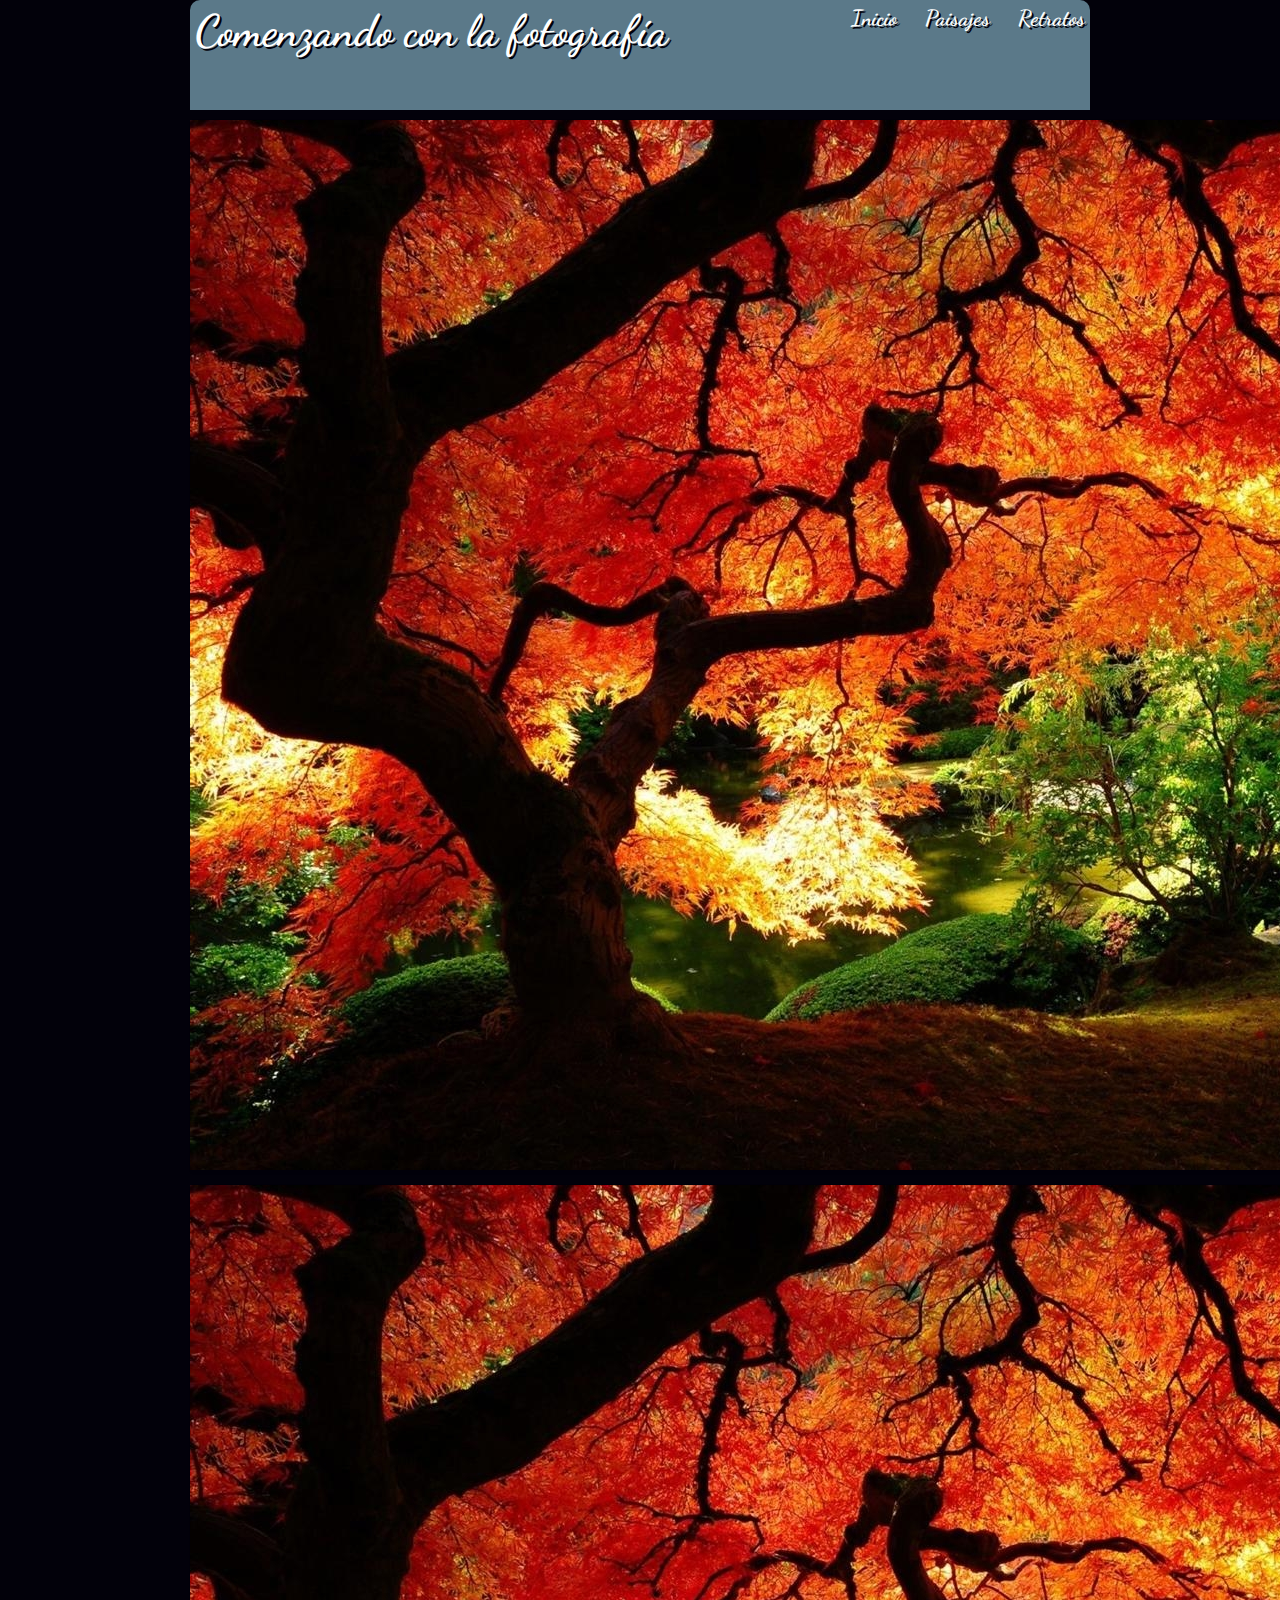
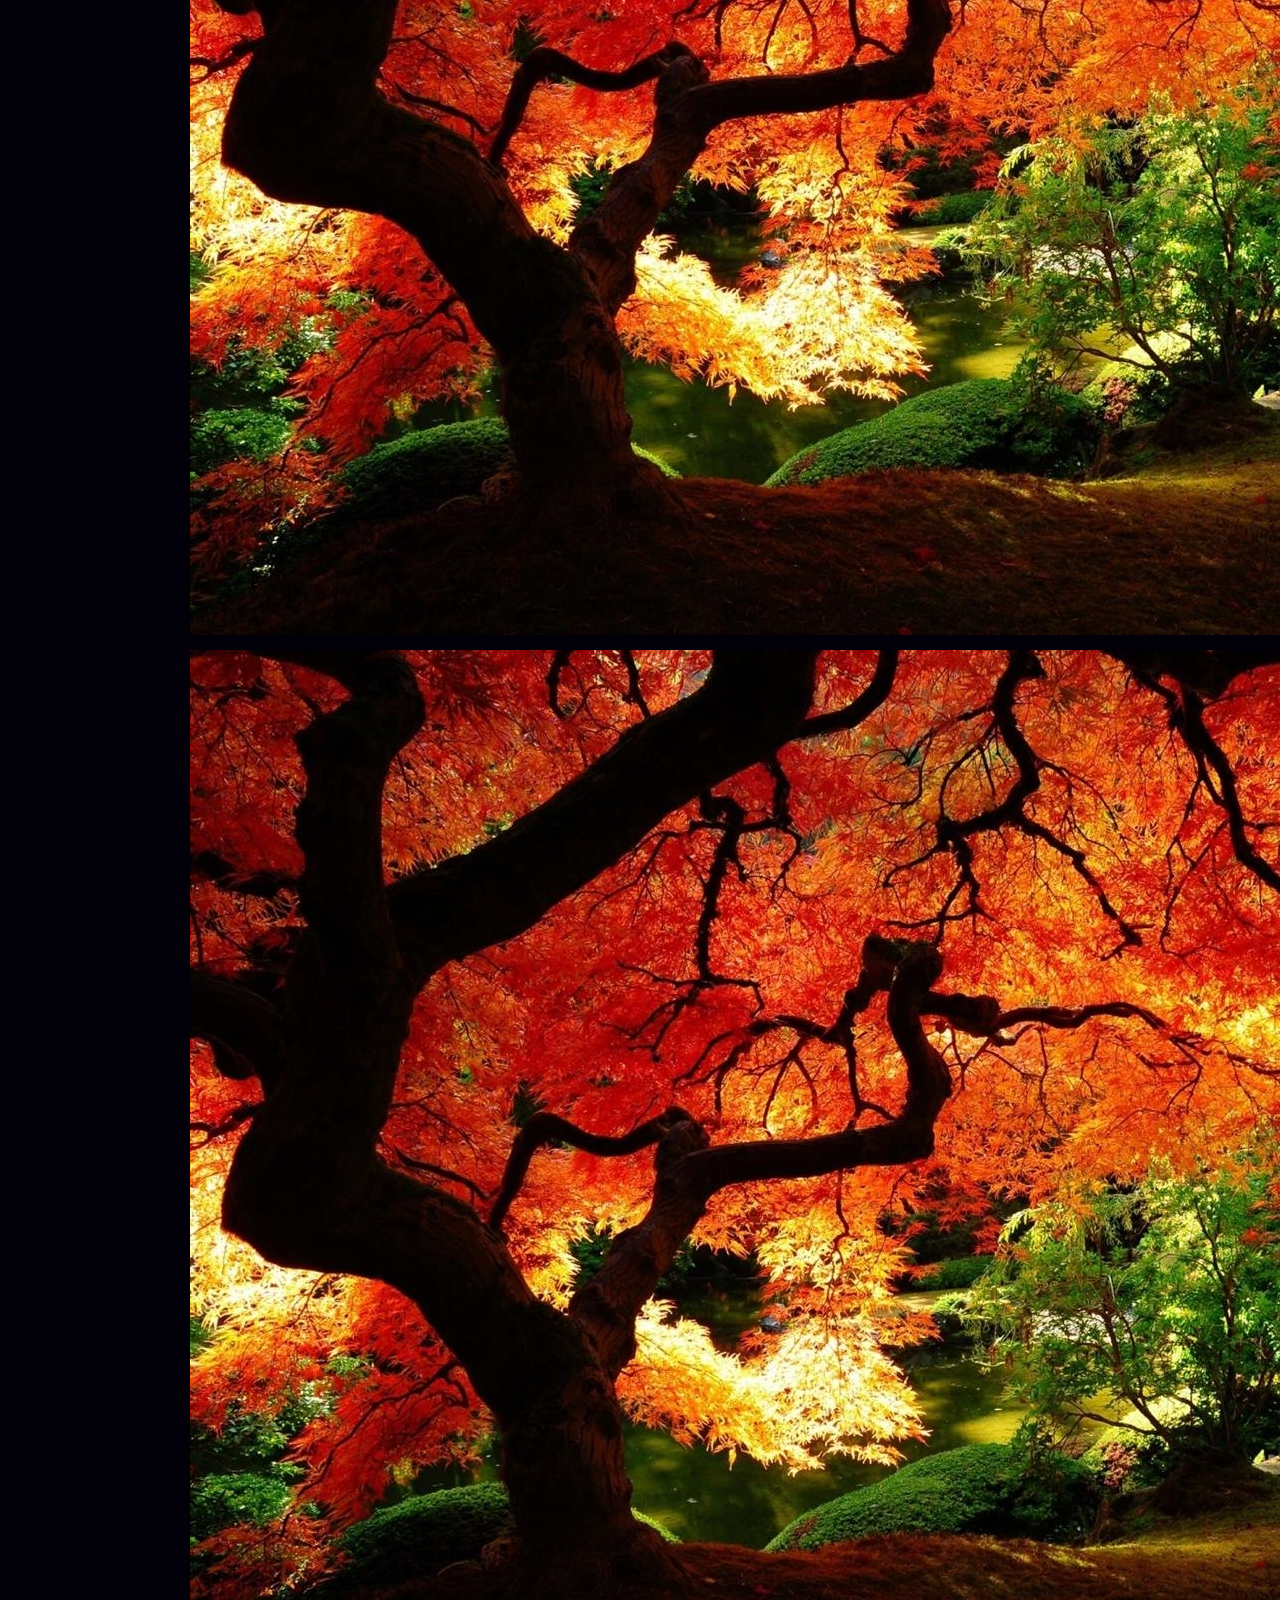
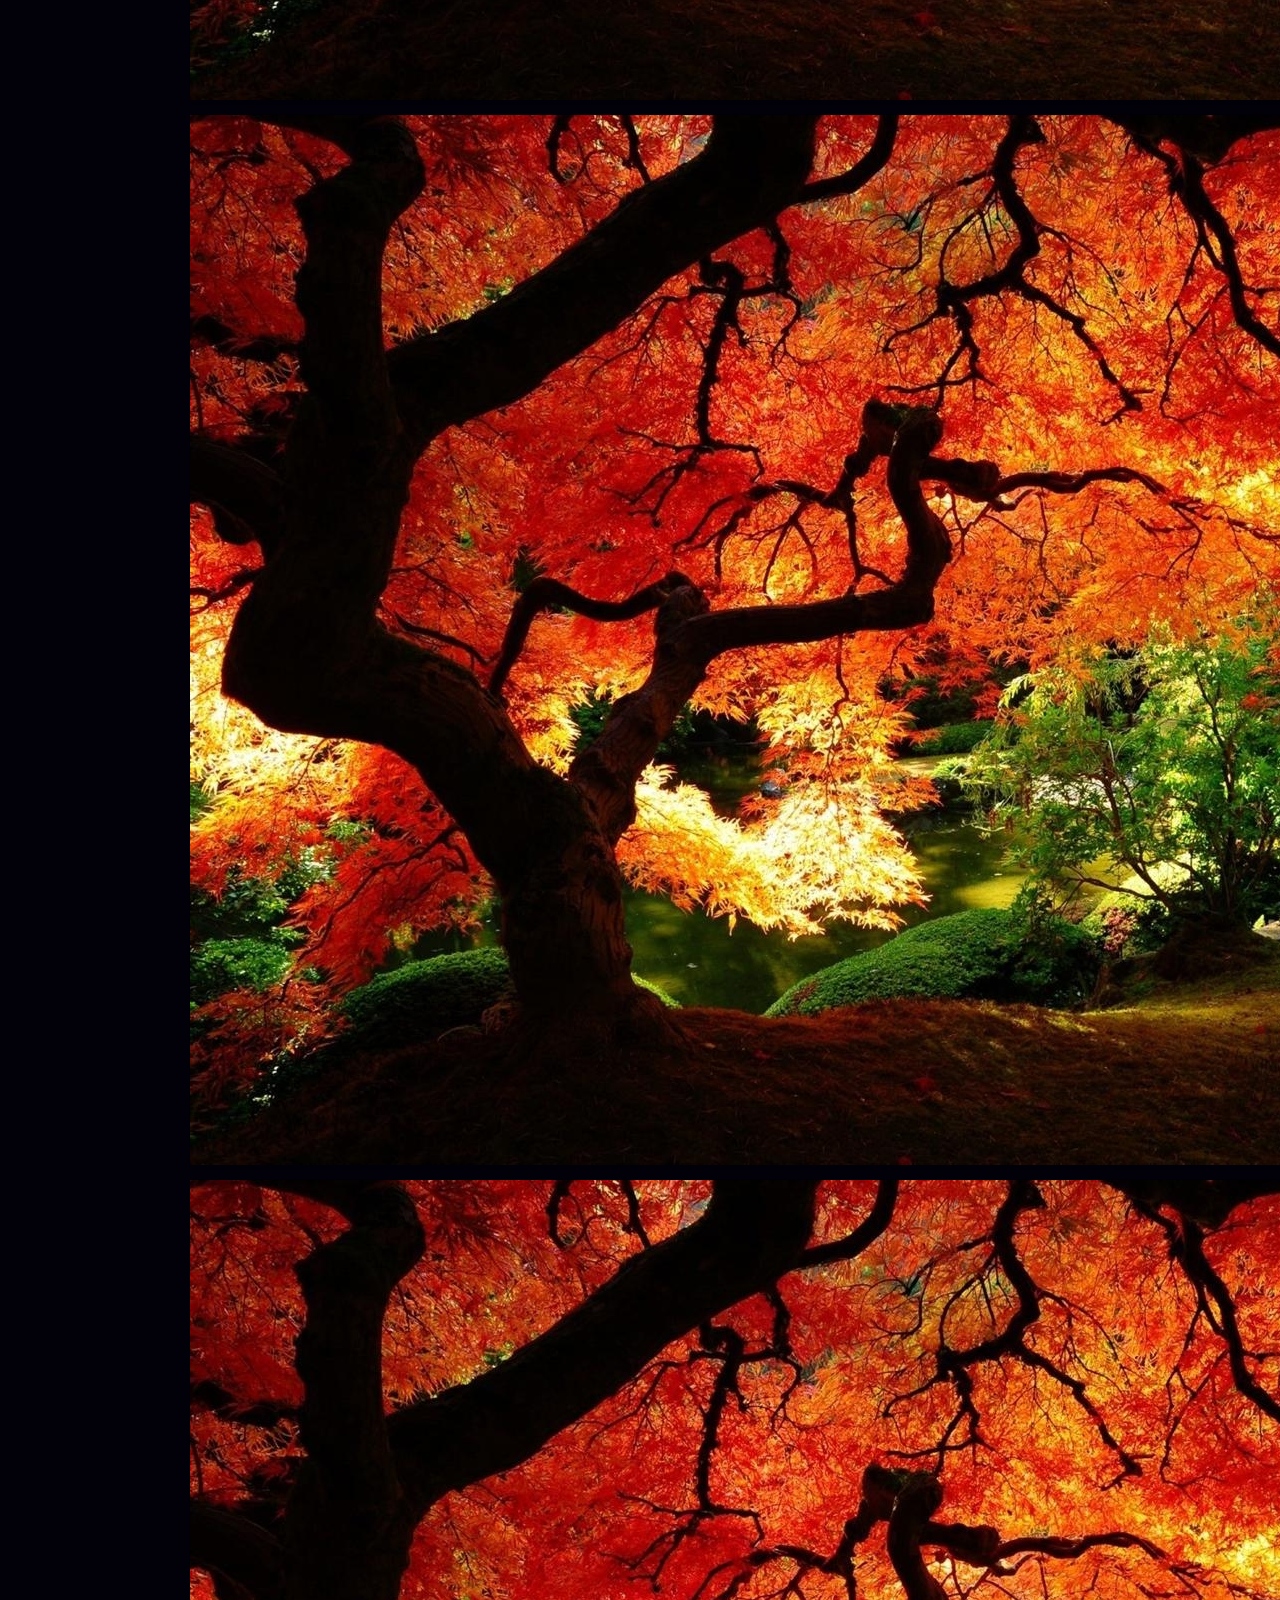
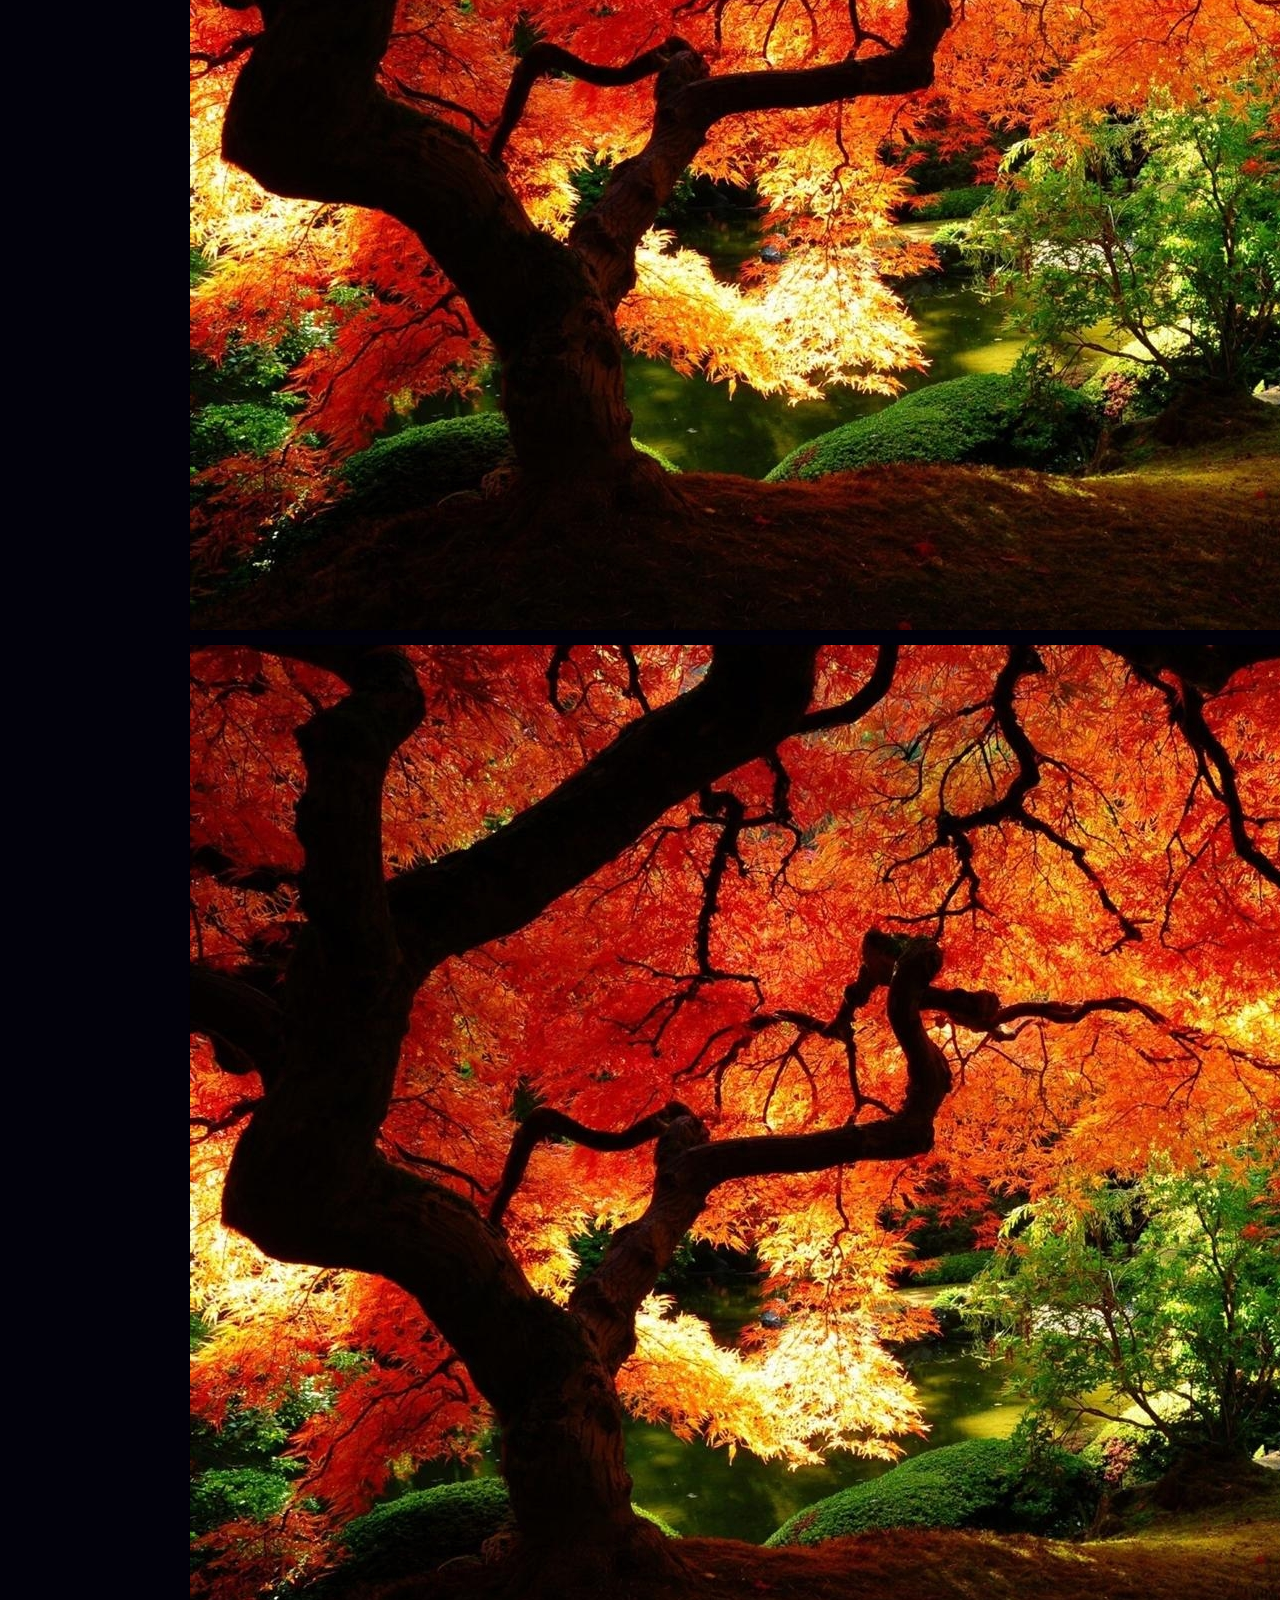
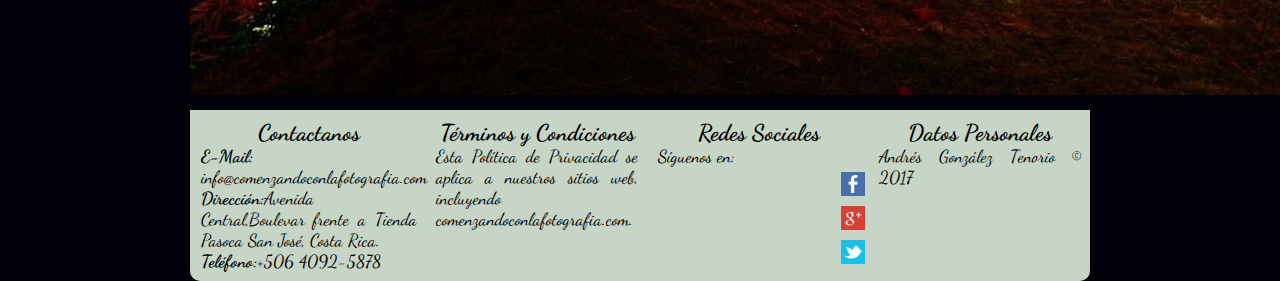
==== public_html/paisajes.html @ b7d7cf6b "Finalizado el index, se procede a generar la pagina de piasajes, se limpian los estilos css.Se escoj" ====
<!DOCTYPE html>
<!--
To change this license header, choose License Headers in Project Properties.
To change this template file, choose Tools | Templates
and open the template in the editor.
-->
<html>
    <head>
        <title>Evaluación Final CSS3 - Comenzando con la fotografia!!!</title>
        <meta charset="UTF-8">
        <meta name="viewport" content="width=device-width, initial-scale=1.0">
        <link href="https://fonts.googleapis.com/css?family=Dancing+Script" rel="stylesheet" type='text/css'> 
        <link rel="stylesheet" href="css/estilos.css">
    </head>
    <body>
        <div id="contenido">
            <header>
                <h1>Comenzando con la fotografía</h1>
                <nav>
                    <a href="index.html">Inicio</a>
                    <a href="paisajes.html">Paisajes</a>
                    <a href="retratos.html">Retratos</a>
                </nav>
            </header>

            <section id="galeria">
                <div>
                    <img src="img/paisajes/03.jpg" alt=""/>
                </div>
                <div>
                    <img src="img/paisajes/03.jpg" alt=""/>
                </div>
                <div>
                    <img src="img/paisajes/03.jpg" alt=""/>
                </div>
                <div>
                    <img src="img/paisajes/03.jpg" alt=""/>
                </div>
                <div>
                    <img src="img/paisajes/03.jpg" alt=""/>
                </div>
                <div>
                    <img src="img/paisajes/03.jpg" alt=""/>
                </div>
            </section>
            <footer>
                <div id="contactenos">
                    <h2>Contactanos</h2>
                    <p>
                    <b>E-Mail:</b> <a href="mailto=info@comenzandoconlafotografia.com" 
                               target="_blank" >info@comenzandoconlafotografia.com</a><br>
                    <b>Dirección:</b>Avenida Central,Boulevar frente a Tienda Pasoca 
                    San José, Costa Rica.<br>
                    <b>Teléfono:</b>+506 4092-5878                
                    </p>
                </div>
                <div id="politicas">
                    <h2>Términos y Condiciones</h2>
                    <p>
                        Esta Política de Privacidad se aplica a nuestros sitios web, 
                        incluyendo comenzandoconlafotografia.com. 
                    </p>
                </div>
                <div id="redesSociales">
                    <h2>Redes Sociales</h2>
                    <p>Síguenos en:</p>                    
                    <a href="https://www.facebook.com/ComenzandoconlaFotografia" 
                       class="facebook" target="_blank">
                        <span id="lblFb">Facebook</span><img id="imgFb" src="img/iconos/facebook.png">
                    </a><br>
                    <a href="https://plus.google.com/+ComenzandoconlaFotografia" 
                       class="google" target="_blank">
                        <span id="lblGp">Goolge+</span><img id="imgGp" src="img/iconos/googleplus.png"></a><br>
                    <a href="https://twitter.com/ComenzandoconlaFotografia" 
                       class="twitter" target="_blank">
                        <span id="lblTw">Twitter</span><img id="imgTw" src="img/iconos/twitter.png"></a>            
                </div>
                <div id="datosPersonales">
                    <h2>Datos Personales</h2>
                    Andrés González Tenorio © 2017

                </div>
            </footer>
        </div>
        
        
    </body>
</html>
---- public_html/css/estilos.css ----
/*
To change this license header, choose License Headers in Project Properties.
To change this template file, choose Tools | Templates
and open the template in the editor.
*/
/* 
    Created on : 22/04/2017, 03:44:08 PM
    Author     : agonzalez
*/

* {
    margin: 0;
    padding: 0;    
}

body {
    font-family: 'Dancing Script', cursive;
    font-size: 1.1em;
    margin: 0 5px;
    background-color: #02010a;
}
#contenido {
    min-height: 100px;
    max-width: 900px;
    margin: 0 auto;
}

h1 {
    /*border: 1px yellow solid;*/
    color: white;    
    text-shadow:2px 2px #02010a;    
    display: inline-block;
    font-size: 2.5em;
}

h2 {
    text-align: center;
    font-size: 1.3em;
}

a {
    color: black;
    text-decoration: none;
}

a:link {
    
}

a:hover {
  text-decoration: underline;  
}

a:visited {
    
}

a:active{
    
}


/*
*   Definición de propiedades del header y sus hijos
*/

header {
    /*border: 1px solid red;*/
    height: 100px;
    background-color: #5b7989;
    border-radius: 10px 10px 0 0;
    padding: 5px;
}

header nav {
    /*border: 1px blue solid;*/
    display: inline-block;
    font-size: 1.25em;
    float: right;
}

header nav a {
    text-decoration: none;
    color: #fff;
    text-shadow:2px 2px #02010a;
    font-weight: bold;
    margin-left: 1em;
    
}

header nav a:hover {
    font-size: 1.50em;
    text-shadow:2px 2px #82c3a6;
}

section {
    min-height: 250px;
    height:auto;
}

section div {    
    /*border: 1px solid blue;*/
    display: block;
    vertical-align: middle;
    margin: 10px 0;    
}

/**
* Definición de tag footer
*/

footer {
    border-radius: 0 0 10px 10px; 
    height: auto;
    background-color: #C6d5c5;
    display: -webkit-flex;
    display: flex;
    -webkit-flex-flow: row;
    flex-flow: row;    
}

footer div {
    /*border: 1px solid green;*/
    width: 24%;    
    /*min-height: 200px;*/
    height: auto;
    padding: 0.5em;
    margin-left: 2px;
    text-align: justify;
    
}

/**
* Definición de comportamientos de sección de imagenes
*/

#imagenCentral {
    background-color: #82c3a6;    
    text-align: center;
    padding: 10px;
}

img {
    /*border: solid 2px black; */
    box-shadow: 2px 2px 2px  #02010a;
}

#imagenSecundaria {
    background: #d5c75f;
    text-align: center;  
    display: -webkit-flex;
    display: flex;
    -webkit-flex-flow: row;
    flex-flow: row;    
}

#imagenSecundaria div {
    /*border: 1px solid blue;*/
    width: 49%;
    min-height: 300px;
    height: auto;
    padding: 0 0.25em;
    margin-left: 2px;
    text-align: center;
    vertical-align: middle;
    padding: 10px;
}

#imagenSecundaria div img {
    border: solid 2px black;
}

/**
* Definición de propiedades y animaciones de las imágenes
*/

#imagenc1 {   
    width: 60%;
}

#imagens1 {
    width: 65%
}

#imagens2 {
    width: 35%;
}

/**
* Definición de efectos de imagenes secundarias
*/

#imagens1:hover {
    -ms-transform: rotate(10deg); /* IE 9 */
    -webkit-transform: rotate(10deg); /* Chrome, Safari, Opera */
    transform: rotate(10deg); 
    border: solid 2px #82c3a6;
    box-shadow: 2px 2px 2px #82c3a6;
}


#imagens2:hover {
    -ms-transform: translate(20px,-5px); /* IE 9 */
    -webkit-transform: translate(20px,-5px); /* Safari */
    transform: translate(20px,-5px);
    border: solid 2px #82c3a6;
    box-shadow: 2px 2px 2px #82c3a6;
}

/**
* Definiciónde de comportamiento de elementos de la columna de redes sociales.
*/

#redesSociales {
    text-align: right;
}

#redesSociales a {
    /*border: solid red 1px;*/
    display: inline-block ;
    height: 24px;
    width: 100%;
    margin: 5px;   
}

#redesSociales p {
    text-align: initial;
}

#redesSociales a > span {
    display: none;
    margin-right: 10px;
    margin-bottom: 5px;
    font-size: 1.25em;
}

#redesSociales a > img {
    height: 24px;
    box-shadow: none;
}


/**
* Definición de clases de para enlaces de redes sociales y sus efectos
*/

a.facebook:hover #imgFb {
    box-shadow: 5px 5px 5px royalblue;  
}

a.facebook:hover #lblFb {
    display: inline-block;
}

a.google:hover #imgGp {
    box-shadow: 5px 5px 5px tomato;  
}

a.google:hover #lblGp {
    display: inline-block;
}

a.twitter:hover #imgTw {
    box-shadow: 5px 5px 5px  darkcyan;
}

a.twitter:hover #lblTw {
    display: inline-block;
}
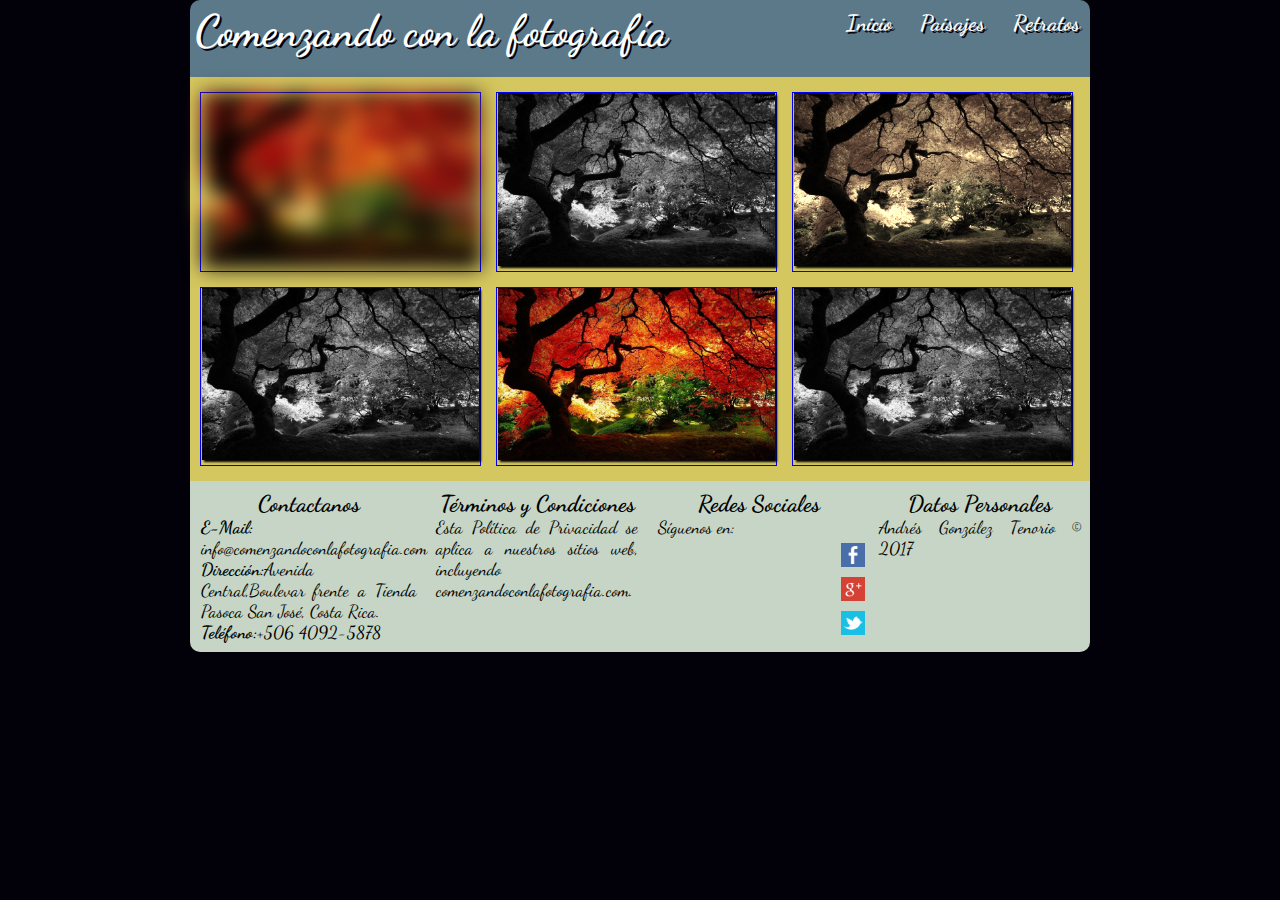
==== commit 00927a70: "Creación de página de retratos, limpieza de y mejora css" ====
--- a/public_html/paisajes.html
+++ b/public_html/paisajes.html
@@ -25,22 +25,22 @@
 
             <section id="galeria">
                 <div>
-                    <img src="img/paisajes/03.jpg" alt=""/>
+                    <img src="img/paisajes/03.jpg" alt="Imagen con efecto blur al 10px" class="blur10"/>
                 </div>
                 <div>
-                    <img src="img/paisajes/03.jpg" alt=""/>
+                    <img src="img/paisajes/03.jpg" alt="Imagen con efecto grayScale al 100%" class="grayscale100"/>
                 </div>
                 <div>
-                    <img src="img/paisajes/03.jpg" alt=""/>
+                    <img src="img/paisajes/03.jpg" alt="Imagen con efecto  sepia al 90%" class="sepia90"/>
                 </div>
                 <div>
-                    <img src="img/paisajes/03.jpg" alt=""/>
+                    <img src="img/paisajes/03.jpg" alt="Imagen con efecto grayScale al 100%" class="grayscale100"/>
                 </div>
                 <div>
-                    <img src="img/paisajes/03.jpg" alt=""/>
+                    <img src="img/paisajes/03.jpg" alt="Imagen sin efectos"/>
                 </div>
                 <div>
-                    <img src="img/paisajes/03.jpg" alt=""/>
+                    <img src="img/paisajes/03.jpg" alt="Imagen con efecto grayScale al 100%" class="grayscale100"/>
                 </div>
             </section>
             <footer>
--- a/public_html/css/estilos.css
+++ b/public_html/css/estilos.css
@@ -43,33 +43,20 @@
     text-decoration: none;
 }
 
-a:link {
-    
-}
-
 a:hover {
   text-decoration: underline;  
 }
 
-a:visited {
-    
-}
-
-a:active{
-    
-}
-
-
 /*
 *   Definición de propiedades del header y sus hijos
 */
 
 header {
     /*border: 1px solid red;*/
-    height: 100px;
+    height: auto;    
     background-color: #5b7989;
     border-radius: 10px 10px 0 0;
-    padding: 5px;
+    padding: 5px 5px 20px 5px;
 }
 
 header nav {
@@ -77,6 +64,8 @@
     display: inline-block;
     font-size: 1.25em;
     float: right;
+    margin: 5px;
+    
 }
 
 header nav a {
@@ -102,7 +91,6 @@
     /*border: 1px solid blue;*/
     display: block;
     vertical-align: middle;
-    margin: 10px 0;    
 }
 
 /**
@@ -122,12 +110,10 @@
 footer div {
     /*border: 1px solid green;*/
     width: 24%;    
-    /*min-height: 200px;*/
     height: auto;
     padding: 0.5em;
     margin-left: 2px;
-    text-align: justify;
-    
+    text-align: justify;    
 }
 
 /**
@@ -137,7 +123,12 @@
 #imagenCentral {
     background-color: #82c3a6;    
     text-align: center;
-    padding: 10px;
+    padding: 0px;
+}
+
+#imagenCentral div {
+    border: 1px red solid;
+    width: 100%;
 }
 
 img {
@@ -171,6 +162,31 @@
 }
 
 /**
+* Definición de estructura de galeria
+*/
+#galeria {
+    background: #d5c75f;
+    text-align: center;
+    padding: 0 0 15px 0;
+    display: -webkit-flex;
+    display: flex wrap;
+    -webkit-flex-flow: row wrap;
+    flex-flow: row wrap;
+}
+
+#galeria div {
+    border: blue 1px solid;
+    width: 31%;
+    margin: 15px 5px 0px 10px;
+    /*padding: 2px 2px 1px 2px;*/
+    
+}
+
+#galeria img {
+    width: 99%;
+}
+
+/**
 * Definición de propiedades y animaciones de las imágenes
 */
 
@@ -266,4 +282,23 @@
 
 a.twitter:hover #lblTw {
     display: inline-block;
+}
+
+/**
+* Definición de clasea para galería
+*/
+
+.blur10 {
+    -webkit-filter: blur(10px); /* Safari 6.0 - 9.0 */
+    filter: blur(10px);
+}
+
+.grayscale100 {
+    -webkit-filter: grayscale(100%); /* Safari 6.0 - 9.0 */
+    filter: grayscale(100%);
+}
+
+.sepia90 {
+    -webkit-filter: sepia(90%); /* Safari 6.0 - 9.0 */
+    filter: sepia(90%);
 }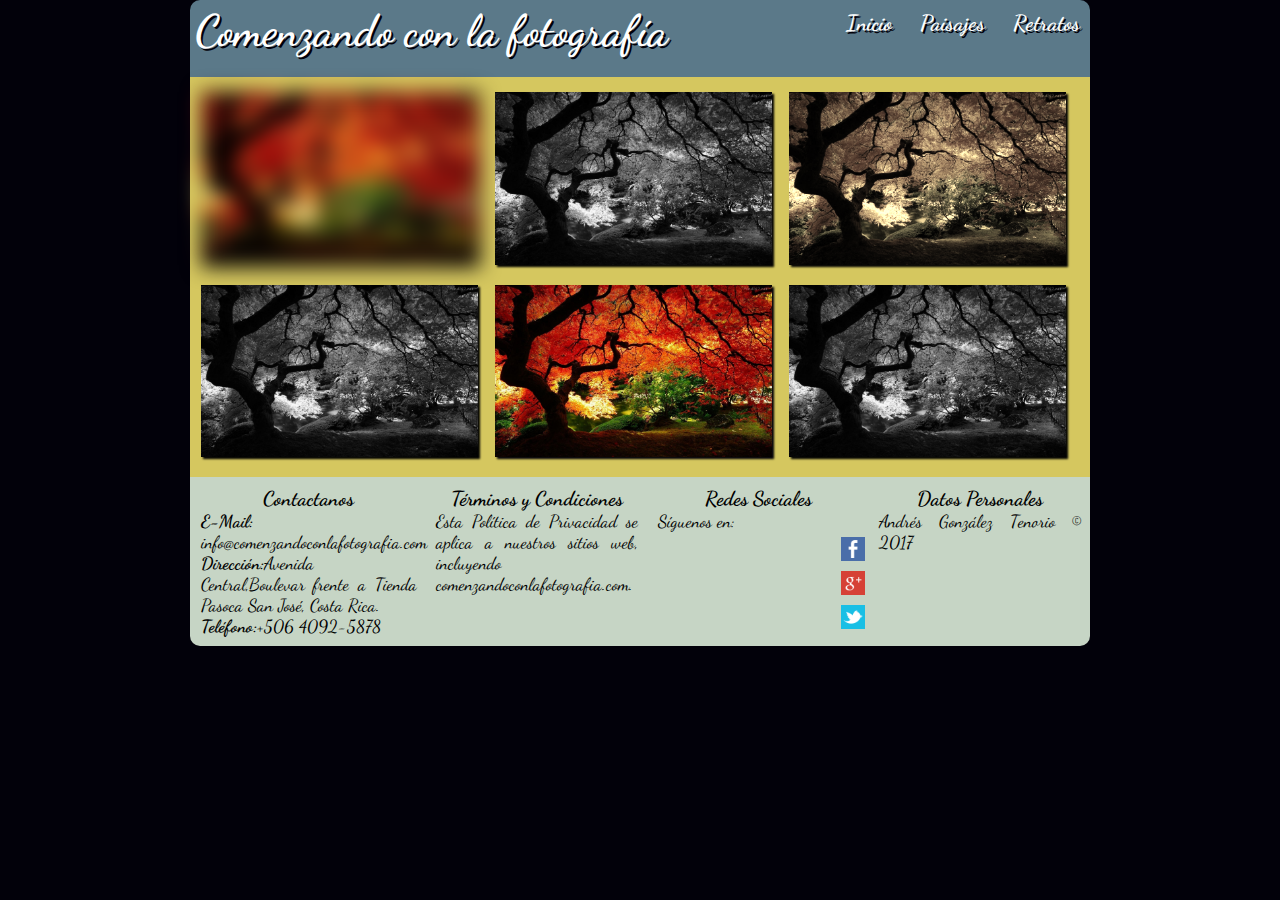
==== commit 2d248f79: "Inicio de la definición de media query en los css, mas limpiesa de css" ====
--- a/public_html/paisajes.html
+++ b/public_html/paisajes.html
@@ -17,9 +17,9 @@
             <header>
                 <h1>Comenzando con la fotografía</h1>
                 <nav>
-                    <a href="index.html">Inicio</a>
-                    <a href="paisajes.html">Paisajes</a>
-                    <a href="retratos.html">Retratos</a>
+                    <a href="index.html" title="Ir a la página de inicio">Inicio</a>
+                    <a href="paisajes.html" title="Ir a la página de paisajes">Paisajes</a>
+                    <a href="retratos.html" title="Ir a la página de retratos">Retratos</a>
                 </nav>
             </header>
 
--- a/public_html/css/estilos.css
+++ b/public_html/css/estilos.css
@@ -20,22 +20,19 @@
     background-color: #02010a;
 }
 #contenido {
-    min-height: 100px;
     max-width: 900px;
     margin: 0 auto;
 }
 
 h1 {
-    /*border: 1px yellow solid;*/
     color: white;    
-    text-shadow:2px 2px #02010a;    
-    display: inline-block;
+    text-shadow:2px 2px #02010a;
     font-size: 2.5em;
 }
 
 h2 {
     text-align: center;
-    font-size: 1.3em;
+    font-size: 1.15em;
 }
 
 a {
@@ -52,20 +49,21 @@
 */
 
 header {
-    /*border: 1px solid red;*/
     height: auto;    
     background-color: #5b7989;
     border-radius: 10px 10px 0 0;
     padding: 5px 5px 20px 5px;
+    animation-name: slidein;
+    animation-duration: 4s;
+}
+
+header h1 {
+  display: inline-block;
 }
 
 header nav {
-    /*border: 1px blue solid;*/
-    display: inline-block;
     font-size: 1.25em;
-    float: right;
     margin: 5px;
-    
 }
 
 header nav a {
@@ -83,14 +81,12 @@
 }
 
 section {
-    min-height: 250px;
+    display: inline-block;
     height:auto;
 }
 
 section div {    
-    /*border: 1px solid blue;*/
     display: block;
-    vertical-align: middle;
 }
 
 /**
@@ -101,15 +97,10 @@
     border-radius: 0 0 10px 10px; 
     height: auto;
     background-color: #C6d5c5;
-    display: -webkit-flex;
-    display: flex;
-    -webkit-flex-flow: row;
-    flex-flow: row;    
+   
 }
 
 footer div {
-    /*border: 1px solid green;*/
-    width: 24%;    
     height: auto;
     padding: 0.5em;
     margin-left: 2px;
@@ -127,38 +118,28 @@
 }
 
 #imagenCentral div {
-    border: 1px red solid;
     width: 100%;
+    margin: 10px 0;
 }
 
 img {
-    /*border: solid 2px black; */
     box-shadow: 2px 2px 2px  #02010a;
 }
 
 #imagenSecundaria {
     background: #d5c75f;
-    text-align: center;  
-    display: -webkit-flex;
-    display: flex;
-    -webkit-flex-flow: row;
-    flex-flow: row;    
+    text-align: center;    
 }
 
 #imagenSecundaria div {
-    /*border: 1px solid blue;*/
-    width: 49%;
-    min-height: 300px;
     height: auto;
     padding: 0 0.25em;
-    margin-left: 2px;
     text-align: center;
-    vertical-align: middle;
-    padding: 10px;
-}
-
-#imagenSecundaria div img {
+}
+
+#imagenSecundaria div img {    
     border: solid 2px black;
+    margin: 10px 0;
 }
 
 /**
@@ -168,18 +149,10 @@
     background: #d5c75f;
     text-align: center;
     padding: 0 0 15px 0;
-    display: -webkit-flex;
-    display: flex wrap;
-    -webkit-flex-flow: row wrap;
-    flex-flow: row wrap;
 }
 
 #galeria div {
-    border: blue 1px solid;
-    width: 31%;
-    margin: 15px 5px 0px 10px;
-    /*padding: 2px 2px 1px 2px;*/
-    
+    margin: 15px 5px 0px 10px;    
 }
 
 #galeria img {
@@ -187,11 +160,11 @@
 }
 
 /**
-* Definición de propiedades y animaciones de las imágenes
+* Definición de clases de ancho de imagenes
 */
 
 #imagenc1 {   
-    width: 60%;
+    width: 75%;
 }
 
 #imagens1 {
@@ -232,7 +205,6 @@
 }
 
 #redesSociales a {
-    /*border: solid red 1px;*/
     display: inline-block ;
     height: 24px;
     width: 100%;
@@ -255,7 +227,6 @@
     box-shadow: none;
 }
 
-
 /**
 * Definición de clases de para enlaces de redes sociales y sus efectos
 */
@@ -301,4 +272,85 @@
 .sepia90 {
     -webkit-filter: sepia(90%); /* Safari 6.0 - 9.0 */
     filter: sepia(90%);
+    
+}
+
+/**
+* Definición de animaciones
+*/
+
+@keyframes slidein {
+    0% {
+        margin-top: 150%;
+    }
+    60% {
+        margin-top: -5%;
+    }
+    100% {
+        margin-top: 0%;
+    }
+}
+
+/**
+* Definicón de media Querys
+*/
+
+@media (min-width:320px) and (max-width: 899px) {
+    header h1 {
+        display: block;
+        text-align: center;
+        border:1px solid red;
+    }
+
+    header nav {
+        display: block;
+        text-align: center;
+        float: none;
+        border:1px solid red;
+    }
+    
+}
+
+@media screen and (min-width:900px) {
+    header h1 {
+        display: inline-block;
+    }
+
+    header nav {
+        display: inline-block;    
+        float: right;
+    }
+    
+    footer {
+        display: -webkit-flex;
+        display: flex;
+        -webkit-flex-flow: row;
+        flex-flow: row;   
+    }
+    
+    footer div {
+        width: 24%;    
+    }
+    
+    #imagenSecundaria {
+        display: -webkit-flex;
+        display: flex;
+        -webkit-flex-flow: row;
+        flex-flow: row;    
+    }
+    
+    #imagenSecundaria div {
+        width: 49%;
+    }
+        
+    #galeria {
+        display: -webkit-flex;
+        display: flex;
+        -webkit-flex-flow: row wrap;
+        flex-flow: row wrap;
+    }
+    
+    #galeria div {
+        width: 31%;
+    }
 }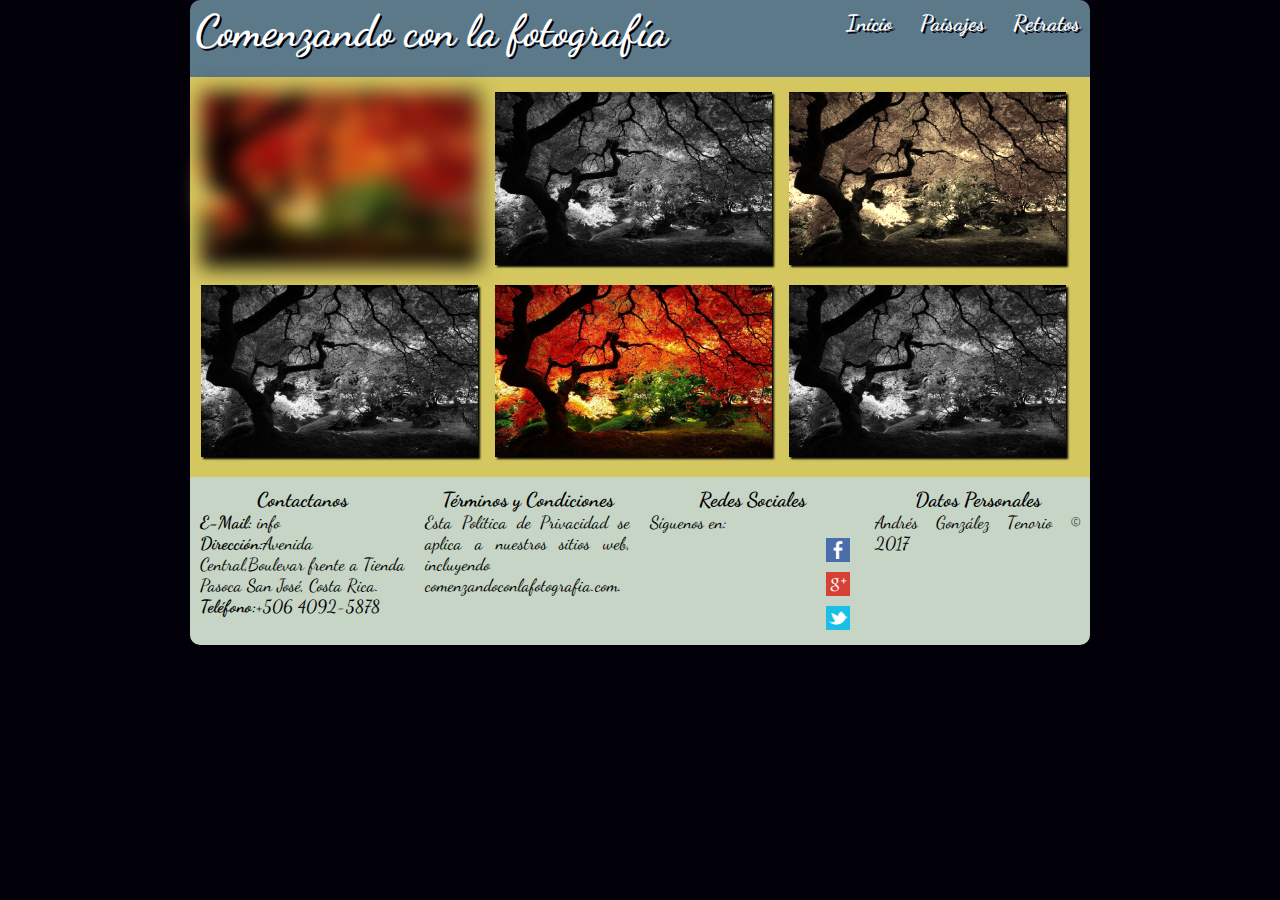
==== commit 0f7523f1: "Correciones finales del css" ====
--- a/public_html/paisajes.html
+++ b/public_html/paisajes.html
@@ -48,7 +48,7 @@
                     <h2>Contactanos</h2>
                     <p>
                     <b>E-Mail:</b> <a href="mailto=info@comenzandoconlafotografia.com" 
-                               target="_blank" >info@comenzandoconlafotografia.com</a><br>
+                               target="_blank" >info</a><br>
                     <b>Dirección:</b>Avenida Central,Boulevar frente a Tienda Pasoca 
                     San José, Costa Rica.<br>
                     <b>Teléfono:</b>+506 4092-5878                
@@ -73,7 +73,8 @@
                         <span id="lblGp">Goolge+</span><img id="imgGp" src="img/iconos/googleplus.png"></a><br>
                     <a href="https://twitter.com/ComenzandoconlaFotografia" 
                        class="twitter" target="_blank">
-                        <span id="lblTw">Twitter</span><img id="imgTw" src="img/iconos/twitter.png"></a>            
+                        <span id="lblTw">Twitter</span><img id="imgTw" src="img/iconos/twitter.png">
+                    </a>            
                 </div>
                 <div id="datosPersonales">
                     <h2>Datos Personales</h2>
--- a/public_html/css/estilos.css
+++ b/public_html/css/estilos.css
@@ -19,8 +19,10 @@
     margin: 0 5px;
     background-color: #02010a;
 }
+
 #contenido {
     max-width: 900px;
+    min-width: 325px;
     margin: 0 auto;
 }
 
@@ -80,6 +82,10 @@
     text-shadow:2px 2px #82c3a6;
 }
 
+/**
+* Definición de propiedades de tag section
+*/
+
 section {
     display: inline-block;
     height:auto;
@@ -97,14 +103,14 @@
     border-radius: 0 0 10px 10px; 
     height: auto;
     background-color: #C6d5c5;
+    width: 100%;
    
 }
 
 footer div {
     height: auto;
-    padding: 0.5em;
-    margin-left: 2px;
-    text-align: justify;    
+    padding: 10px;    
+    text-align: justify;
 }
 
 /**
@@ -207,7 +213,7 @@
 #redesSociales a {
     display: inline-block ;
     height: 24px;
-    width: 100%;
+    width: 90%;
     margin: 5px;   
 }
 
@@ -237,14 +243,17 @@
 
 a.facebook:hover #lblFb {
     display: inline-block;
+    text-shadow:1px 1px royalblue;
 }
 
 a.google:hover #imgGp {
-    box-shadow: 5px 5px 5px tomato;  
+    box-shadow: 5px 5px 5px tomato;
+
 }
 
 a.google:hover #lblGp {
     display: inline-block;
+    text-shadow:1px 1px tomato;
 }
 
 a.twitter:hover #imgTw {
@@ -253,6 +262,7 @@
 
 a.twitter:hover #lblTw {
     display: inline-block;
+    text-shadow:1px 1px darkcyan;
 }
 
 /**
@@ -299,14 +309,24 @@
     header h1 {
         display: block;
         text-align: center;
-        border:1px solid red;
     }
 
     header nav {
         display: block;
         text-align: center;
         float: none;
-        border:1px solid red;
+    }
+    
+    footer {
+        display: -webkit-flex;
+        display: flex;
+        -webkit-flex-flow: column;
+        flex-flow: column;
+    }
+    
+    footer div {
+        width: 90%;
+        margin: 0 auto;
     }
     
 }
